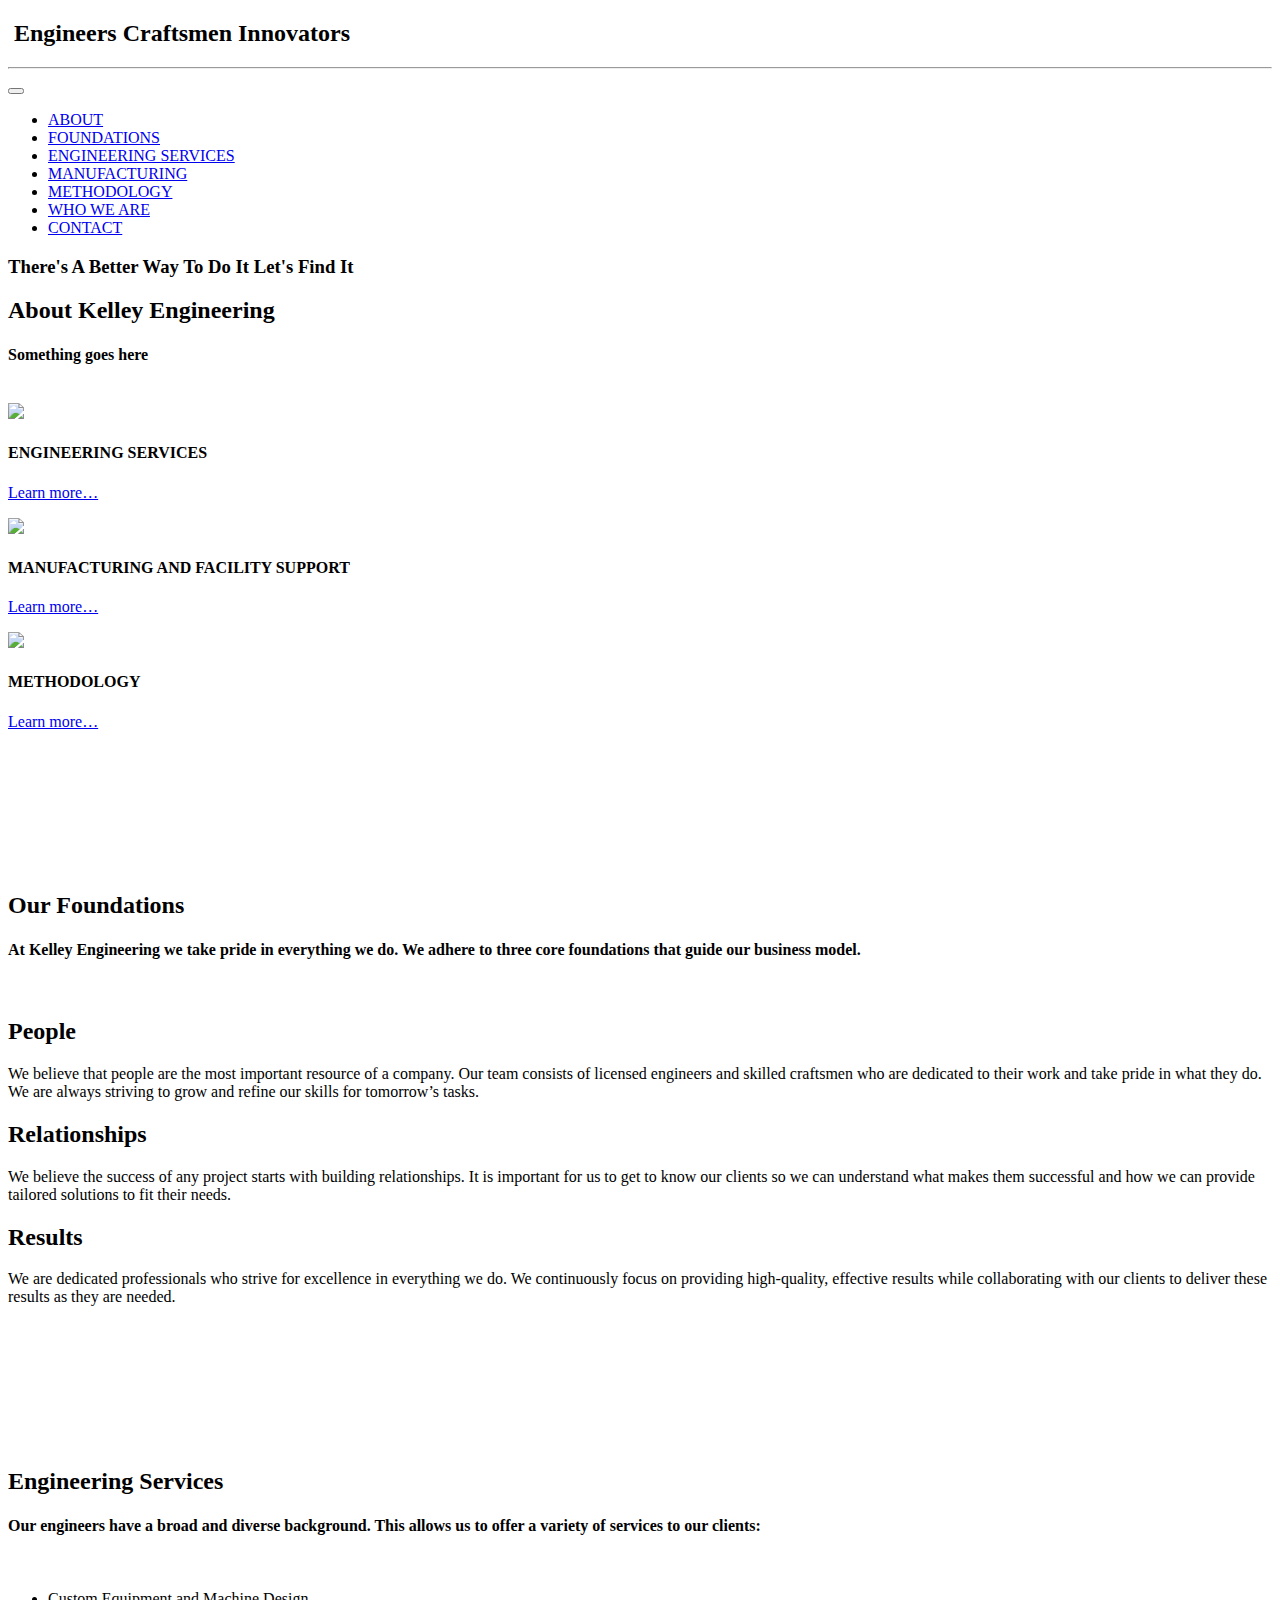
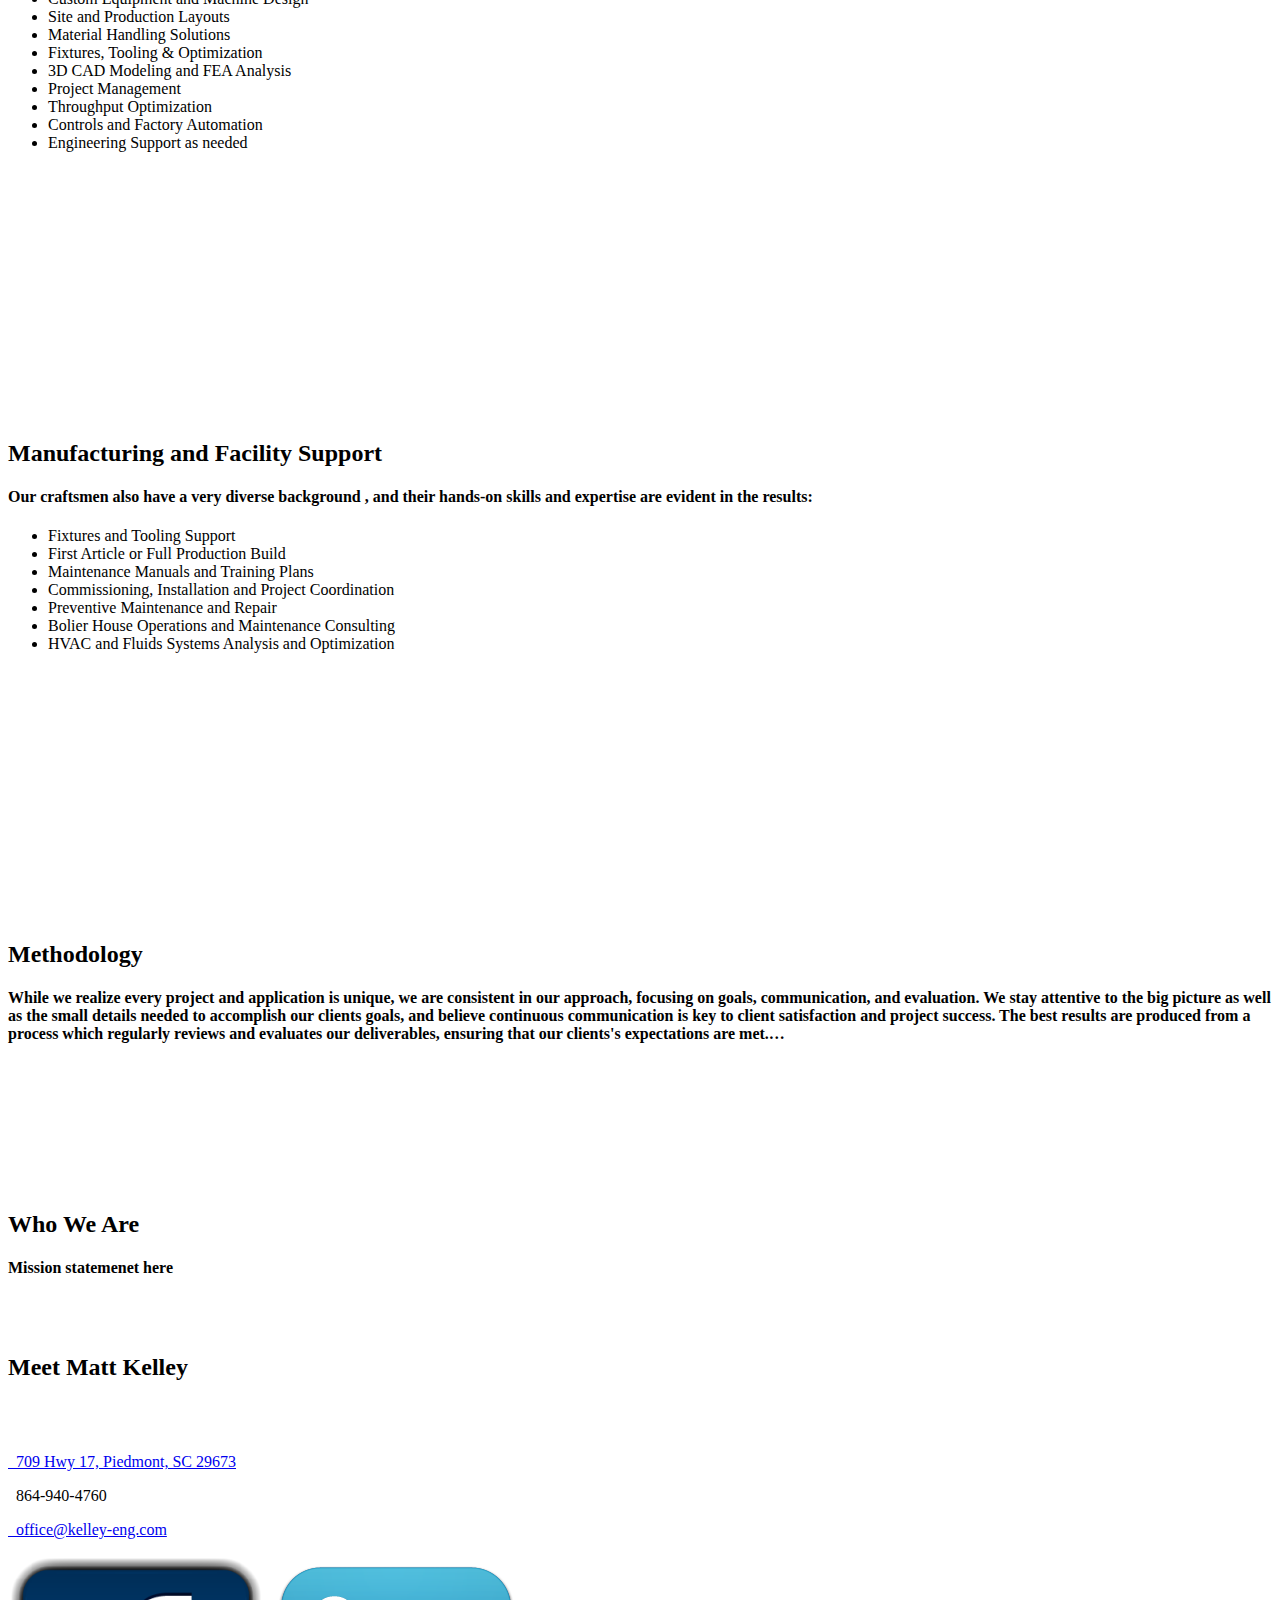
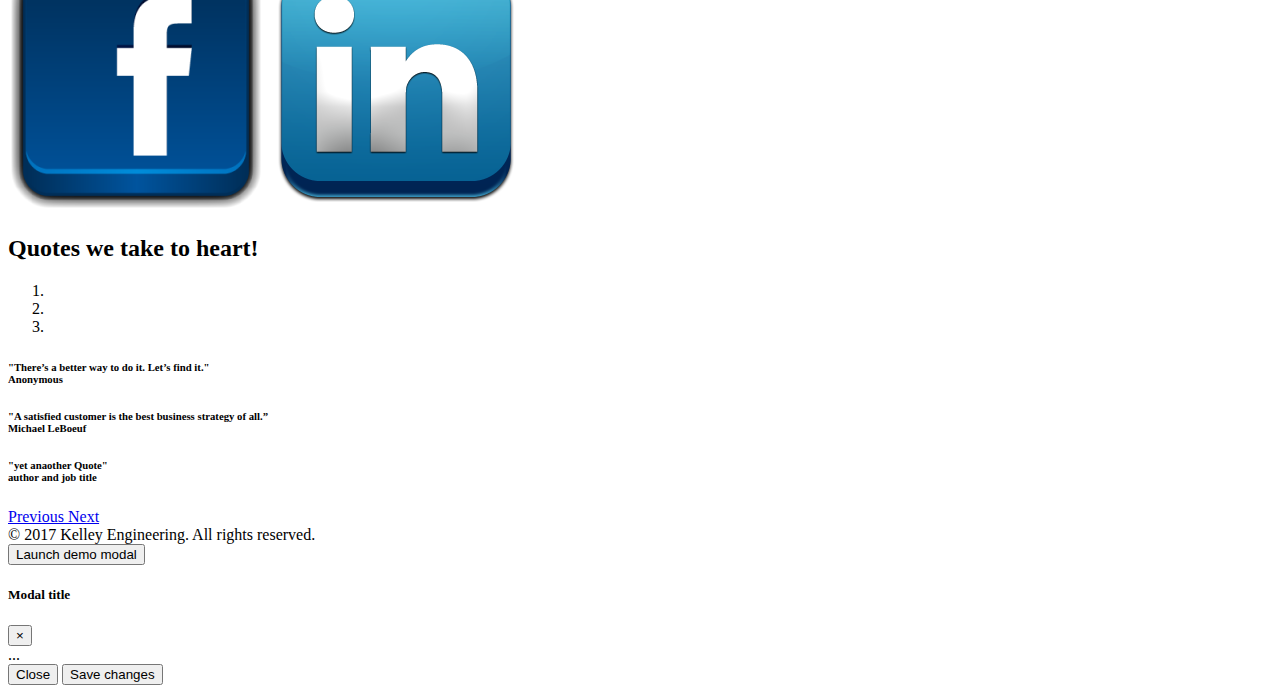
==== app/index.html @ f4e286bb "first commit" ====
<!doctype html>
<html>

<head>
    <meta charset="utf-8">
    <meta name="viewport" content="width=device-width, initial-scale=1, minimal-ui">
    <title>kelly</title>
    <link rel="stylesheet" href="css/app.css">
</head>



<body id="myPage" data-spy="scroll" data-target=".navbar" data-offset="10">
<div class="header5 container">
  <div class="row">
    <div class="col-md-12">
      <nav class="navbar navbar-default navbar-fixed-top">


      <h2 class='text-center'>
            <span><img class="logo10" src="images/logo8.png" alt=""></span>
            <span class="span10 slogan">Engineers</span>
            <span class="bar1"></span>
            <span class="span20 slogan">Craftsmen</span>
            <span class="bar2"></span>
            <span class="span30 slogan">Innovators</span>
          </h2>

    </div>

  </div>
<hr>
</div>
          <div class="container">
            <div class="navbar-header">

                <button type="button" class="navbar-toggle" data-toggle="collapse" data-target="#myNavbar">
                    <span class="icon-bar"></span>
                    <span class="icon-bar"></span>
                    <span class="icon-bar"></span>
                  </button>
             </div>
            <!-- navbar-header -->


            <div class="linkbar collapse navbar-collapse" id="myNavbar">

                <ul class="nav navbar-nav navbar-right">
                    <li><a class="links" href="#about">ABOUT</a></li>
                    <li><a class="links" href="#foundations">FOUNDATIONS</a></li>
                    <li><a class="links" href="#engineering">ENGINEERING SERVICES</a></li>
                    <li><a class="links" href="#manufacturing">MANUFACTURING</a></li>
                    <li><a class="links" href="#methodology">METHODOLOGY</a></li>
                    <li><a class="links" href="#matt">WHO WE ARE</a></li>
                    <li><a class="links" href="#contact">CONTACT</a></li>
                </ul>
            </div>

            <!-- collapse navbar-collapse -->
        </div>
        <!-- container -->
    </nav>

    <div class="jumbotron text-center main-image">
        <div class="container">
            <h3>There's A <span>Better</span> Way To Do It Let's Find It</h3>
        </div>

    </div>
    <!-- jumbotron tex-center -->







    <!-- Container (About Section) -->
    <div id="about" class="first container-fluid">
        <div class="row about-top">

            <div class="col-sm-8 col-centered about-Kelley">
                <h2>About Kelley Engineering</h2>
                <h4>Something goes here</h4><br>
            </div>


            <div class="row slideanim slidespace row-centered smoothScroll">

                <div class="col-sm-3 centered-three ">
                    <img src="#" />

                    <h4>ENGINEERING SERVICES</h4>
                    <p><a href="#engineering">Learn more&#8230;</a></p>
                </div>
                <!-- end col-sm-3 -->

                <div class="col-sm-3 centered-three">
                    <img src="#" />

                    <h4>MANUFACTURING AND FACILITY SUPPORT</h4>
                    <p><a href="#manufacturing">Learn more&#8230;</a></p>
                </div>
                <!-- end col-sm-3 -->

                <div class="col-sm-3 centered-three">
                    <img src="#">

                    <h4>METHODOLOGY</h4>
                    <p><a href="#methodology">Learn more&#8230;</a></p>
                </div>
                <!-- col-sm-3 -->

            </div>
            <!-- row slideanim -->

        </div>
        <!-- end row -->
    </div>
    <!-- end container-fluid -->






    <div class="container-fluid foundations1">
        <!-- <div class="row">
                -->
        <div class="row">

            <div id="foundations" class="col-sm-8 col-centered foundations">
                <br>
                <br>
                <br>
                <br>
                <br>
                <br>
                <br>


                <h2 class="text-center">Our Foundations</h2>
                <h4 class="text-center">At Kelley Engineering we take pride in everything we do.  We adhere to three core foundations that guide our business model.</h4><br>

                <div class="col-md-4">
                <div class="row">


                <div class="foundations2">
                  <h2>People</h2>
                  <p>We believe that people are the most important resource of a company. Our team consists of licensed engineers and skilled craftsmen who are dedicated to their work and take pride in what they do. We are
                    always striving to grow and refine our skills for tomorrow’s tasks.</p>
                </div>
              </div>
            </div>
              <div class="col-md-4">

                <div class="row">


                <div class="foundations2">
                  <h2>Relationships</h2>
                  <p>We believe the success of any project starts with building relationships. It is important for us to get to know our clients so we can understand what makes them successful and how we can provide
                    tailored solutions to fit their needs.</p>
                </div>
              </div>
            </div>
            <div class="col-md-4">
                <div class="row">


                <div class="foundations2">
                     <h2>Results</h2>
                      <p>We are dedicated professionals who strive for excellence in everything we do. We continuously focus on providing high-quality, effective results while collaborating with our clients to deliver these
                    results as they are needed.</p>
                </div>
            </div>
            </div>
        </div>
    </div>
    <!--container-fluid  -->



    <div id="engineering" class="container-fluid engineering">
        <br>
        <br>
        <br>
        <br>
        <br>
        <br>
        <br>

        <div class="col-sm-8 col-centered">
            <div class="who">
                <h2>Engineering Services</h2></div>
            <h4>Our engineers have a broad and diverse background.
                    This allows us to offer a variety of services to our clients:
                    </h4><br>
            <ul>
                <li>Custom Equipment and Machine Design</li>
                <li>Site and Production Layouts</li>
                <li>Material Handling Solutions</li>
                <li>Fixtures, Tooling & Optimization</li>
                <li>3D CAD Modeling and FEA Analysis</li>
                <li>Project Management</li>
                <li>Throughput Optimization</li>
                <li>Controls and Factory Automation</li>
                <li>Engineering Support as needed</li>
            </ul>
            <br>
            <br>
            <br>
            <br>
            <br>
            <br>
            <br>
        </div>
        <!-- col-sm-7 col-centered -->
    </div>
    <!--container-fluid  -->


    <div id="manufacturing" class="container-fluid manufacturing">
        <br>
        <br>
        <br>
        <br>
        <br>
        <br>
        <br>

        <div class="col-sm-8 col-centered">
            <h2><span>Manufacturing and Facility Support</span></h2>
            <h4>Our craftsmen also have a very diverse background , and their hands-on skills and expertise are evident in the results:</h4>
            <ul>
                <li>Fixtures and Tooling Support</li>
                <li>First Article or Full Production Build</li>
                <li>Maintenance Manuals and Training Plans</li>
                <li>Commissioning, Installation and Project Coordination</li>
                <li>Preventive Maintenance and Repair</li>
                <li>Bolier House Operations and Maintenance Consulting</li>
                <li>HVAC and Fluids Systems Analysis and Optimization</li>
            </ul>
            <br>
            <br>
            <br>
            <br>
            <br>
            <br>
            <br>
        </div>





    </div>
    <!--container-fluid  -->


    <div id="methodology" class="container-fluid methodology">
        <br>
        <br>
        <br>
        <br>
        <br>
        <br>
        <br>

        <div class="col-sm-12 col-centered">
            <h2><span>Methodology</span></h2>



            <div class="col-sm-5 know-para">
                <h4><p>While we realize every project and application is unique, we are consistent in our approach, focusing on goals, communication, and evaluation.
                        We stay attentive to the big picture as well as the small details needed to accomplish our clients goals, and believe continuous communication is key to client satisfaction and project success.
                        The best results are produced from a process which regularly reviews and evaluates our deliverables, ensuring that our clients's expectations are met.&#8230;<br></p>
            			</h4></div>





        </div>
        <!-- end -->

    </div>
    <!-- container-fluid -->



    <div class="clearfix visible-xs-block"></div>

    <div id="matt" class="container-fluid meet">
        <br>
        <br>
        <br>
        <br>
        <br>
        <br>
        <br>

        <div class="col-sm-8 col-centered">
            <h2><span>Who We Are</span></h2>
            <h4>Mission statemenet here</h4><br><br>

            <h2>Meet Matt Kelley</h2><br>
        </div>
        <!-- end -->
    </div>
    <!-- container-fluid -->



    <!-- end container people -->









    <!-- contact us -->


    <div id="contact" class="container">

        <div class="col-sm-8 contact-centered bg-grey">

            <div class="row center-block">





            </div>

        </div>
    </div>


    <div class="jumbotron footerContainer">
        <div class="container">
            <div class="row">

                <div class="col-sm-2 logo"><img class="logo10" src="images/logo8.png" alt="">

                </div>

                <div class="address-info col-sm-4">

                    <p><a href="https://www.google.com/maps/place/709+Hwy+17,+Piedmont,+SC+29673/@34.7072311,-82.4993344,13.77z/data=!4m5!3m4!1s0x88583f1404da75f7:0xfafcbcfddeee634f!8m2!3d34.6951964!4d-82.5353237" target="_blank"><span class="glyphicon glyphicon-map-marker"></span>&nbsp;&nbsp;709 Hwy 17, Piedmont, SC 29673</a></p>



                    <p><span class="glyphicon glyphicon-phone"></span>&nbsp;&nbsp;864-940-4760</p>
                    <p><a href="mailto:MattK@Kelley-Eng.com"><span class="glyphicon glyphicon-envelope"></span>&nbsp;&nbsp;office@kelley-eng.com</a></p>

                    <div class="address-social">
                        <a href="https://www.facebook.com//" target="_blank"><img class="linked" src="images/Facebook-icon.png" alt=""></a>
                        <a href="https://www.linkedin.com/in/matt-kelley-pe-44632618/" target="_blank"><img class="linked" src="images/linkedin-icon.png" alt=""></a>
                    </div>
                    <!-- end address-social -->

                </div>
                <!-- col-sm-4 address-info -->
                <div class="col-sm-6 client-feedback">

                    <h2>Quotes we take to heart!</h2>
                    <div id="myCarousel" class="carousel slide text-center" data-ride="carousel">
                        <!-- Indicators -->
                        <ol class="carousel-indicators">
                            <li data-target="#myCarousel" data-slide-to="0" class="active"></li>
                            <li data-target="#myCarousel" data-slide-to="1"></li>
                            <li data-target="#myCarousel" data-slide-to="2"></li>
                        </ol>

                        <!-- Wrapper for slides -->
                        <div class="carousel-inner" role="listbox">
                            <div class="item active">
                                <h6>"There’s a better way to do it.  Let’s find it."<br><span style="font-style:normal;">Anonymous</span></h6>
                            </div>
                            <div class="item">
                                <h6>"A satisfied customer is the best business strategy of all.” <br><span style="font-style:normal;">Michael LeBoeuf</span></h6>
                            </div>
                            <div class="item">


                                <h6>"yet anaother Quote"<br><span style="font-style:normal;">author and job title</span></h6>
                            </div>
                        </div>

                        <!-- Left and right controls -->
                        <a class="left carousel-control" href="#myCarousel" role="button" data-slide="prev">
                            <span class="glyphicon glyphicon-chevron-left" aria-hidden="true"></span>
                            <span class="sr-only">Previous</span>
                        </a>
                        <a class="right carousel-control" href="#myCarousel" role="button" data-slide="next">
                            <span class="glyphicon glyphicon-chevron-right" aria-hidden="true"></span>
                            <span class="sr-only">Next</span>
                        </a>
                    </div>
                </div>






            </div>
            <!-- end col-sm-8 address-info -->
        </div>
        <!-- end container -->
    </div>
    <!-- end jumbotron -->




    <div class="footerCopyright">
        <div class="container footerCopyright">

            &copy; 2017 Kelley Engineering. All rights reserved.

        </div>
        <!-- copyright -->

    </div>
    <!-- end jumbotron -->
    <!-- Button trigger modal -->
    <button type="button" class="btn btn-primary" data-toggle="modal" data-target="#exampleModalLong">
  Launch demo modal
</button>

    <!-- Modal -->
    <div class="modal fade" id="exampleModalLong" tabindex="-1" role="dialog" aria-labelledby="exampleModalLongTitle" aria-hidden="true">
        <div class="modal-dialog" role="document">
            <div class="modal-content">
                <div class="modal-header">
                    <h5 class="modal-title" id="exampleModalLongTitle">Modal title</h5>
                    <button type="button" class="close" data-dismiss="modal" aria-label="Close">
          <span aria-hidden="true">&times;</span>
        </button>
                </div>
                <div class="modal-body">
                    ...
                </div>
                <div class="modal-footer">
                    <button type="button" class="btn btn-secondary" data-dismiss="modal">Close</button>
                    <button type="button" class="btn btn-primary">Save changes</button>
                </div>
            </div>
        </div>
    </div>


    <script src="js/bundle.js"></script>
    <script src="https://ajax.googleapis.com/ajax/libs/jquery/1.11.1/jquery.min.js"></script>
    <script src="http://maxcdn.bootstrapcdn.com/bootstrap/3.3.5/js/bootstrap.min.js"></script>
    <script src="/Scripts/jquery.unobtrusive-ajax.min.js"></script>



    <script>
        function commentComplete(data) {

            $("#CommentAlert").html(data.responseText);
            $("#CommentAlert").show();
            setTimeout(function() {
                $("#CommentAlert").fadeOut(2000);

            }, 4000);
        }

        $(document).ready(function() {

            // Add smooth scrolling to all links in navbar + footer link
            //+ about section
            $(".navbar a, .smoothScroll a,footer a[href='#myPage']").on('click', function(event) {

                // Prevent default anchor click behavior
                event.preventDefault();

                // Store hash
                var hash = this.hash;

                // Using jQuery's animate() method to add smooth page scroll
                // The optional number (900) specifies the number of milliseconds it takes to scroll to the specified area
                $('html, body').animate({
                    scrollTop: $(hash).offset().top
                }, 900, function() {

                    // Add hash (#) to URL when done scrolling (default click behavior)
                    window.location.hash = hash;
                });
            });

            // Slide in elements on scroll
            $(window).scroll(function() {
                $(".slideanim").each(function() {
                    var pos = $(this).offset().top;

                    var winTop = $(window).scrollTop();
                    if (pos < winTop + 600) {
                        $(this).addClass("slide");
                    }
                });
            });
        });
    </script>





    <script type="text/javascript">
        // create the back to top button
        $('body').prepend('<a href="#" class="back-to-top"></a>');

        var amountScrolled = 300;

        $(window).scroll(function() {
            if ($(window).scrollTop() > amountScrolled) {
                $('a.back-to-top').fadeIn('slow');
            } else {
                $('a.back-to-top').fadeOut('slow');
            }
        });

        $('a.back-to-top, a.simple-back-to-top').click(function() {
            $('html, body').animate({
                scrollTop: 0
            }, 700);
            return false;
        });
    </script>

</body>

</html>
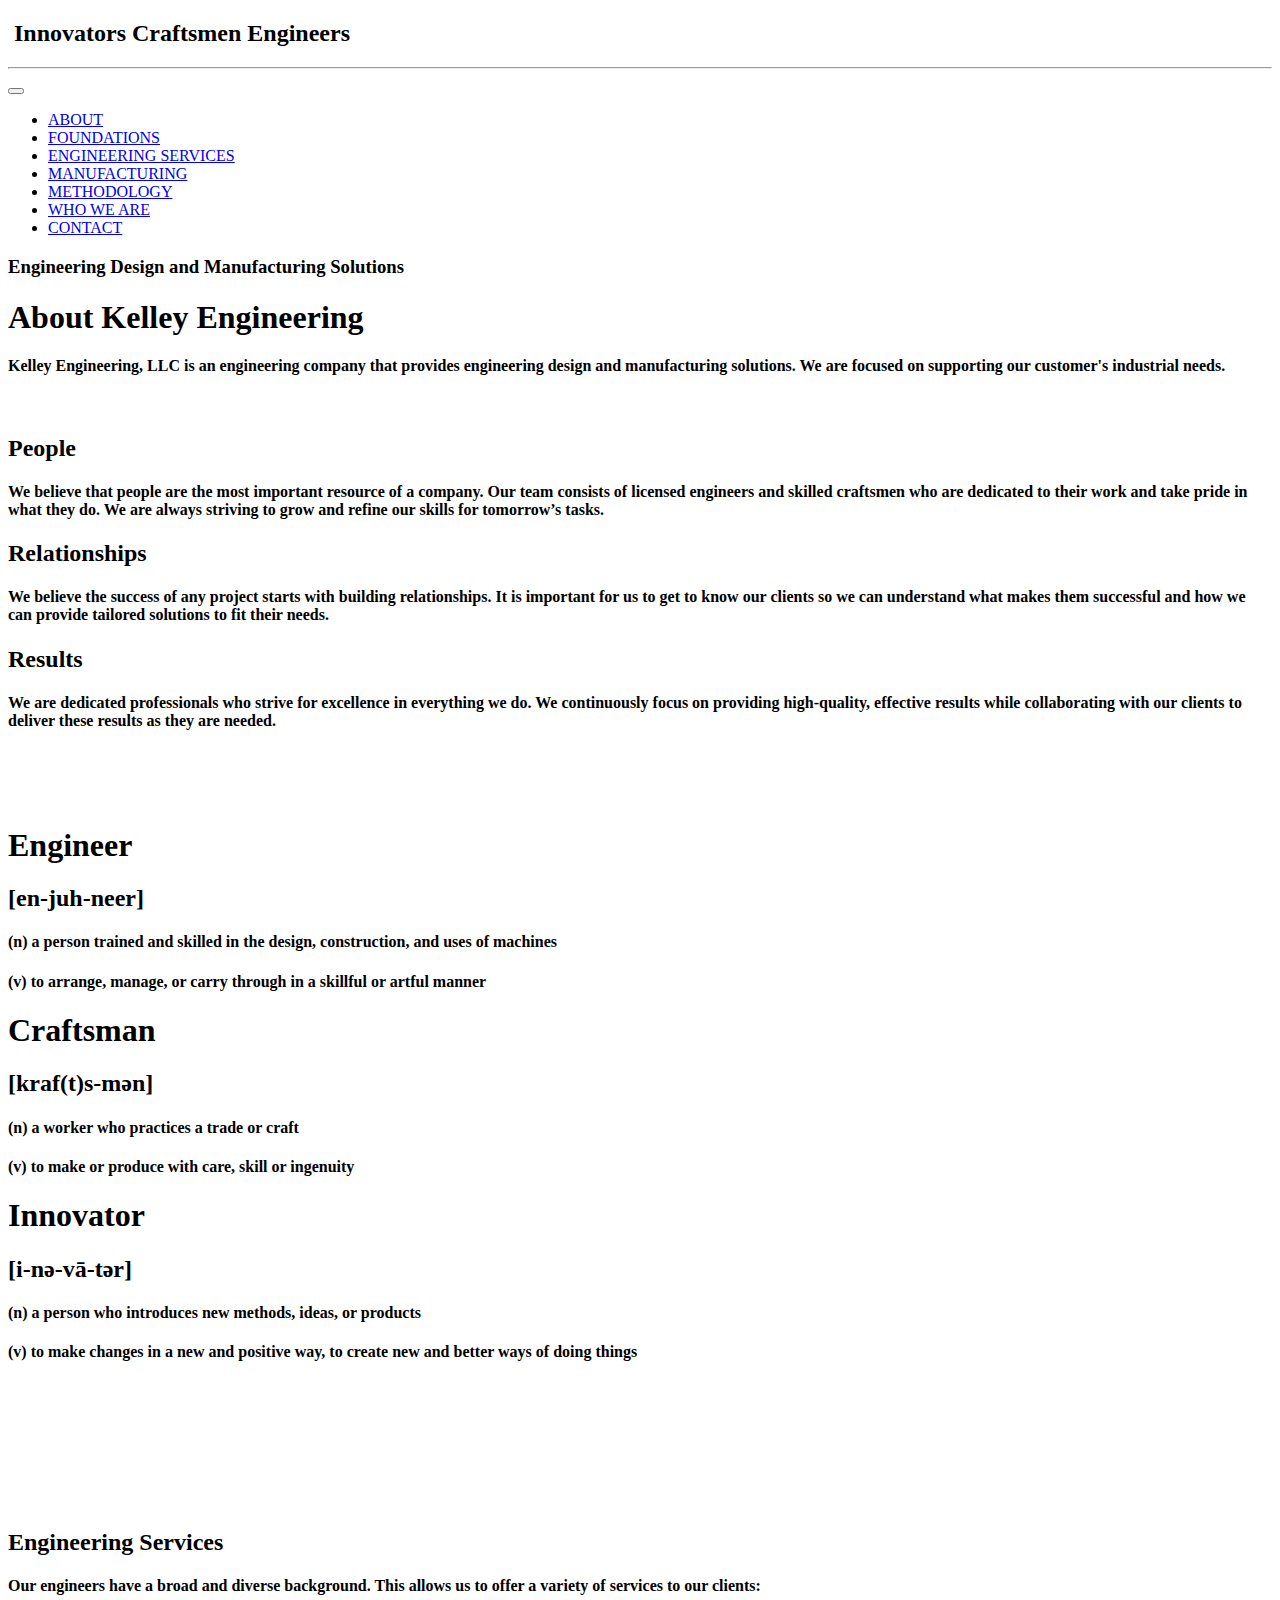
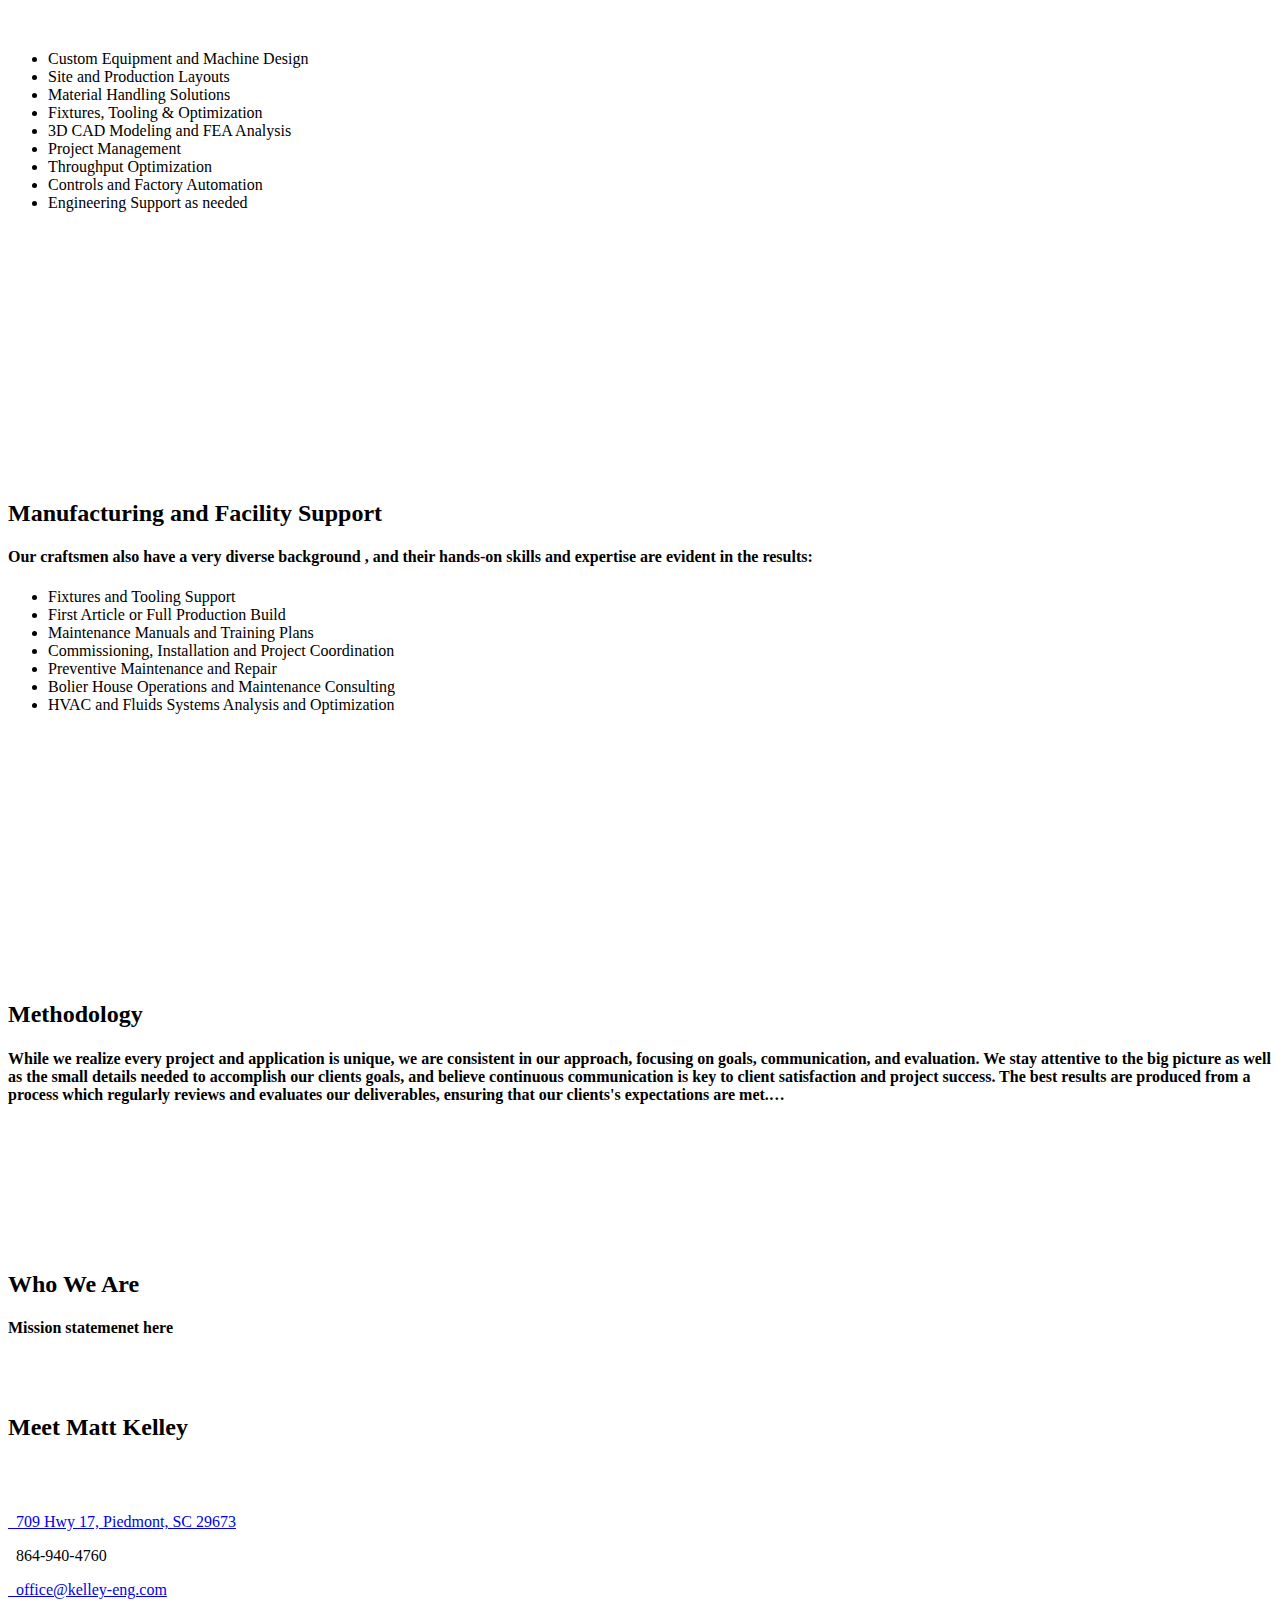
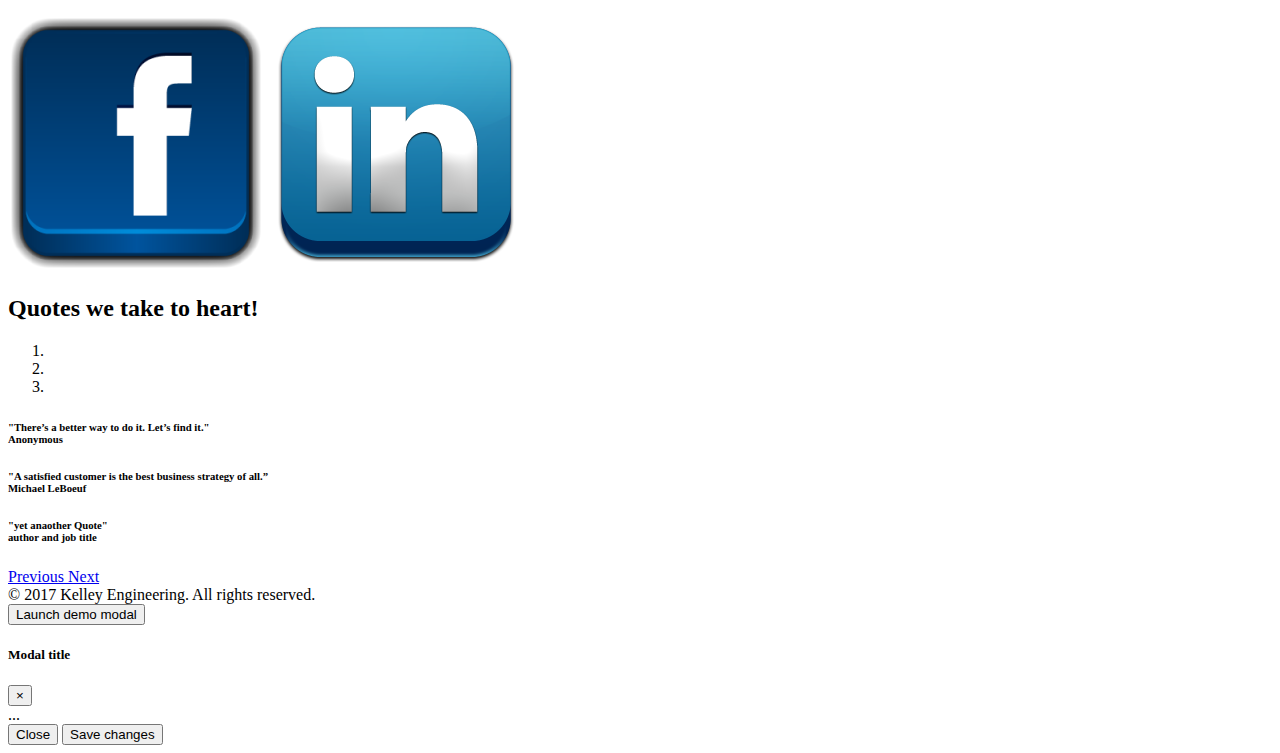
==== commit cbbf77e5: "making changes" ====
--- a/app/index.html
+++ b/app/index.html
@@ -17,13 +17,11 @@
       <nav class="navbar navbar-default navbar-fixed-top">
 
 
-      <h2 class='text-center'>
+      <h2 class='text'>
             <span><img class="logo10" src="images/logo8.png" alt=""></span>
-            <span class="span10 slogan">Engineers</span>
-            <span class="bar1"></span>
-            <span class="span20 slogan">Craftsmen</span>
-            <span class="bar2"></span>
-            <span class="span30 slogan">Innovators</span>
+            <span class="span10 slogan">Innovators</span>
+            <span class="span20 slogan">Craftsmen<span class="bar2"></span></span>
+            <span class="span30 slogan">Engineers<span class="bar1"></span></span>
           </h2>
 
     </div>
@@ -63,7 +61,7 @@
 
     <div class="jumbotron text-center main-image">
         <div class="container">
-            <h3>There's A <span>Better</span> Way To Do It Let's Find It</h3>
+            <h3>Engineering Design and <span>Manufacturing </span> Solutions</h3>
         </div>
 
     </div>
@@ -79,36 +77,59 @@
     <div id="about" class="first container-fluid">
         <div class="row about-top">
 
-            <div class="col-sm-8 col-centered about-Kelley">
-                <h2>About Kelley Engineering</h2>
-                <h4>Something goes here</h4><br>
-            </div>
-
-
-            <div class="row slideanim slidespace row-centered smoothScroll">
-
-                <div class="col-sm-3 centered-three ">
-                    <img src="#" />
-
-                    <h4>ENGINEERING SERVICES</h4>
-                    <p><a href="#engineering">Learn more&#8230;</a></p>
-                </div>
+            <div class="col-md-12 about-Kelley">
+                <h1 class="about">About Kelley Engineering</h1>
+                <h4>Kelley Engineering, LLC is an engineering company that provides engineering design and manufacturing solutions.
+                We are focused on supporting our customer's industrial needs.</h4><br>
+            </div>
+        </div>
+
+            <div class="row">
+
+              <div class="col-md-4">
+              <div class="row">
+
+
+              <div class="foundations2">
+                <h2>People</h2>
+                <h4>We believe that people are the most important resource of a company. Our team consists of licensed engineers and skilled craftsmen who are dedicated to their work and take pride in what they do. We are
+                  always striving to grow and refine our skills for tomorrow’s tasks.</h4>
+              </div>
+            </div>
+          </div>
+            <div class="col-md-4">
+
+              <div class="row">
+
+
+              <div class="foundations2">
+                <h2>Relationships</h2>
+                <h4>We believe the success of any project starts with building relationships. It is important for us to get to know our clients so we can understand what makes them successful and how we can provide
+                  tailored solutions to fit their needs.</h4>
+              </div>
+            </div>
+          </div>
+          <div class="col-md-4">
+              <div class="row">
+
+
+              <div class="foundations2">
+                   <h2>Results</h2>
+                    <h4>We are dedicated professionals who strive for excellence in everything we do. We continuously focus on providing high-quality, effective results while collaborating with our clients to deliver these
+                  results as they are needed.</h4>
+              </div>
+          </div>
+          </div>
+      </div>
+
+
+
                 <!-- end col-sm-3 -->
 
-                <div class="col-sm-3 centered-three">
-                    <img src="#" />
-
-                    <h4>MANUFACTURING AND FACILITY SUPPORT</h4>
-                    <p><a href="#manufacturing">Learn more&#8230;</a></p>
-                </div>
+
                 <!-- end col-sm-3 -->
 
-                <div class="col-sm-3 centered-three">
-                    <img src="#">
-
-                    <h4>METHODOLOGY</h4>
-                    <p><a href="#methodology">Learn more&#8230;</a></p>
-                </div>
+
                 <!-- col-sm-3 -->
 
             </div>
@@ -133,24 +154,20 @@
                 <br>
                 <br>
                 <br>
-                <br>
-                <br>
-                <br>
-                <br>
-
-
-                <h2 class="text-center">Our Foundations</h2>
-                <h4 class="text-center">At Kelley Engineering we take pride in everything we do.  We adhere to three core foundations that guide our business model.</h4><br>
+
+
+
 
                 <div class="col-md-4">
                 <div class="row">
 
 
                 <div class="foundations2">
-                  <h2>People</h2>
-                  <p>We believe that people are the most important resource of a company. Our team consists of licensed engineers and skilled craftsmen who are dedicated to their work and take pride in what they do. We are
-                    always striving to grow and refine our skills for tomorrow’s tasks.</p>
-                </div>
+                  <h1>Engineer</h1>
+                    <h2>[en-juh-neer]</h2>
+                    <h4>(n) a person trained and skilled in the design, construction, and uses of machines</h4>
+                    <h4>(v) to arrange, manage, or carry through in a skillful or artful manner</h4>
+                  </div>
               </div>
             </div>
               <div class="col-md-4">
@@ -159,9 +176,10 @@
 
 
                 <div class="foundations2">
-                  <h2>Relationships</h2>
-                  <p>We believe the success of any project starts with building relationships. It is important for us to get to know our clients so we can understand what makes them successful and how we can provide
-                    tailored solutions to fit their needs.</p>
+                  <h1>Craftsman</h1>
+                  <h2>[kraf(t)s-mən]</h2>
+                  <h4>(n) a worker who practices a trade or craft</h4>
+                  <h4>(v) to make or produce with care, skill or ingenuity</h4>
                 </div>
               </div>
             </div>
@@ -170,9 +188,10 @@
 
 
                 <div class="foundations2">
-                     <h2>Results</h2>
-                      <p>We are dedicated professionals who strive for excellence in everything we do. We continuously focus on providing high-quality, effective results while collaborating with our clients to deliver these
-                    results as they are needed.</p>
+                     <h1>Innovator</h1>
+                     <h2>[i-nə-vā-tər]</h2>
+                      <h4>(n) a person who introduces new methods, ideas, or products</h4>
+                      <h4>(v) to make changes in a new and positive way, to create new and better ways of doing things</h4>
                 </div>
             </div>
             </div>
@@ -353,12 +372,12 @@
 
                 <div class="address-info col-sm-4">
 
-                    <p><a href="https://www.google.com/maps/place/709+Hwy+17,+Piedmont,+SC+29673/@34.7072311,-82.4993344,13.77z/data=!4m5!3m4!1s0x88583f1404da75f7:0xfafcbcfddeee634f!8m2!3d34.6951964!4d-82.5353237" target="_blank"><span class="glyphicon glyphicon-map-marker"></span>&nbsp;&nbsp;709 Hwy 17, Piedmont, SC 29673</a></p>
+                    <a href="https://www.google.com/maps/place/709+Hwy+17,+Piedmont,+SC+29673/@34.7072311,-82.4993344,13.77z/data=!4m5!3m4!1s0x88583f1404da75f7:0xfafcbcfddeee634f!8m2!3d34.6951964!4d-82.5353237" target="_blank"><p class="map"><span class="glyphicon glyphicon-map-marker"></span>&nbsp;&nbsp;709 Hwy 17, Piedmont, SC 29673</p></a>
 
 
 
                     <p><span class="glyphicon glyphicon-phone"></span>&nbsp;&nbsp;864-940-4760</p>
-                    <p><a href="mailto:MattK@Kelley-Eng.com"><span class="glyphicon glyphicon-envelope"></span>&nbsp;&nbsp;office@kelley-eng.com</a></p>
+                    <a href="mailto:office@kelley-eng.com"><p class="map"><span class="glyphicon glyphicon-envelope"></span>&nbsp;&nbsp;office@kelley-eng.com</p></a>
 
                     <div class="address-social">
                         <a href="https://www.facebook.com//" target="_blank"><img class="linked" src="images/Facebook-icon.png" alt=""></a>
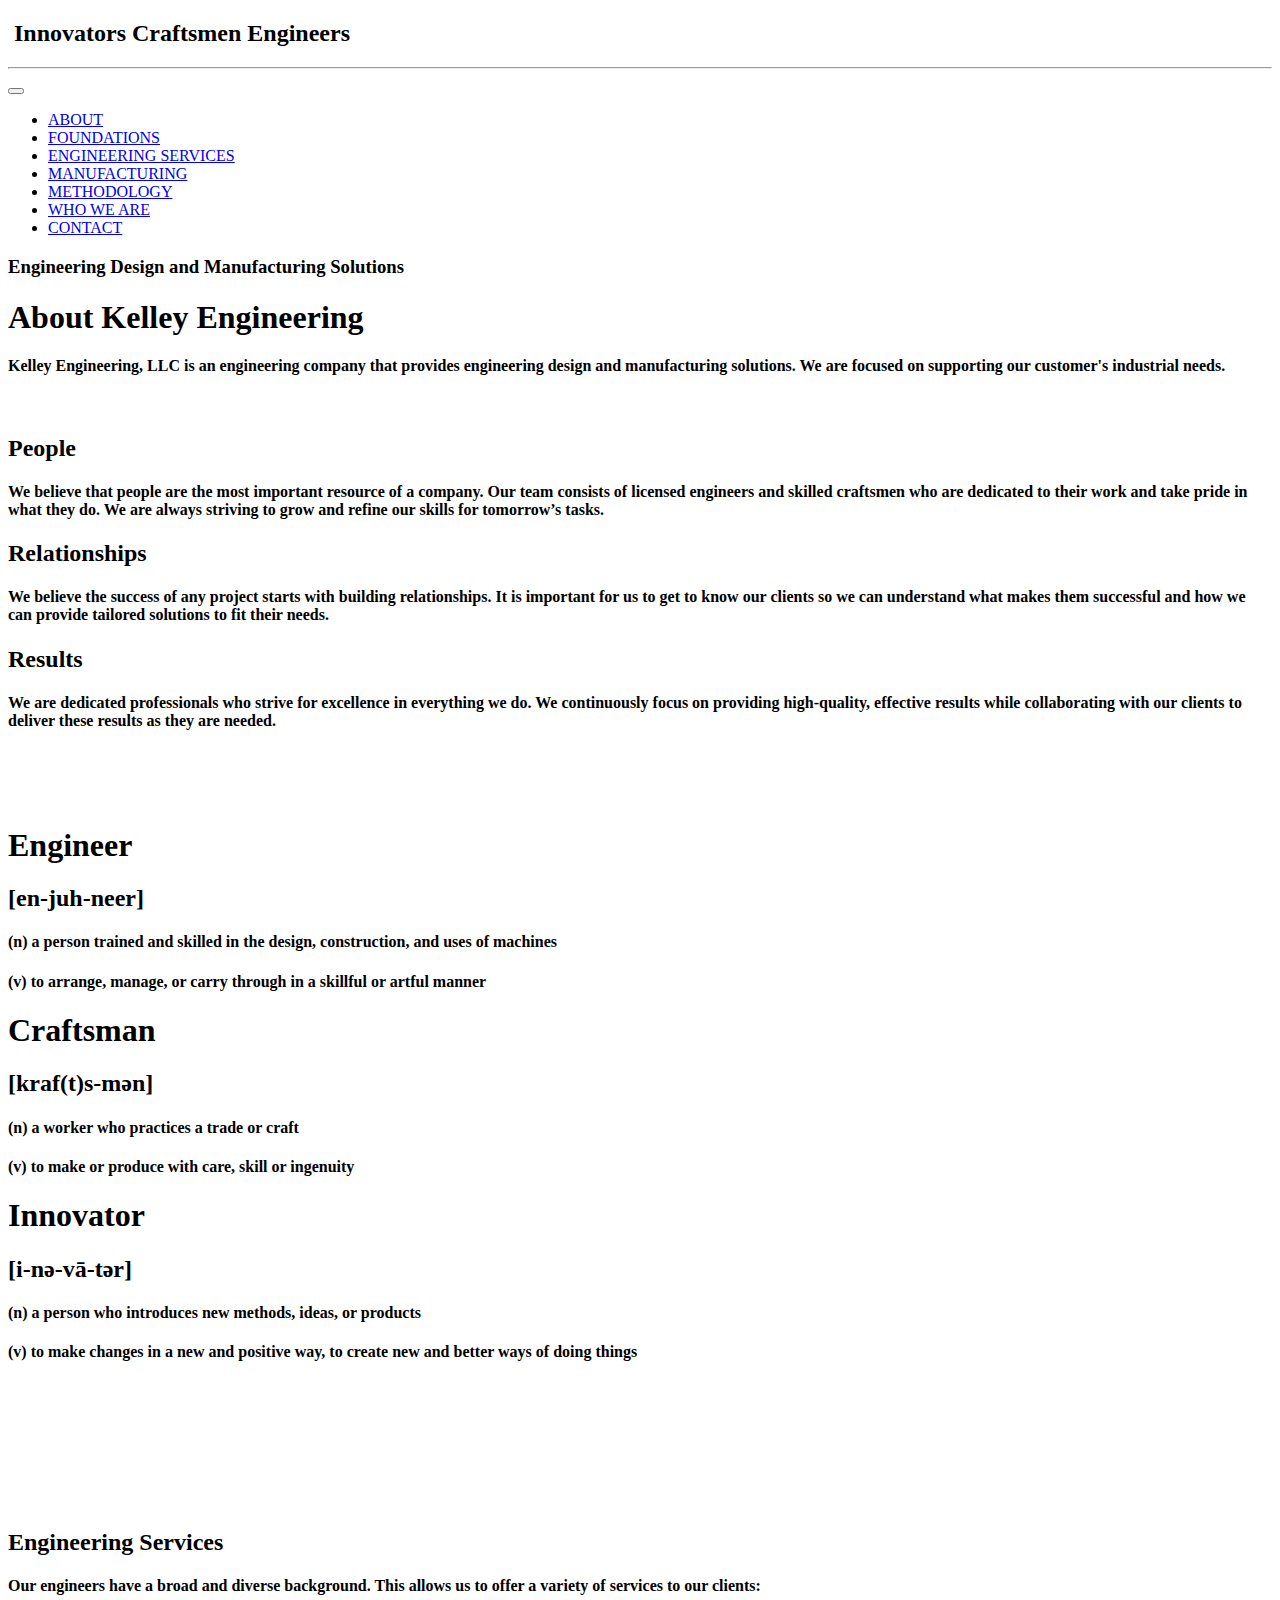
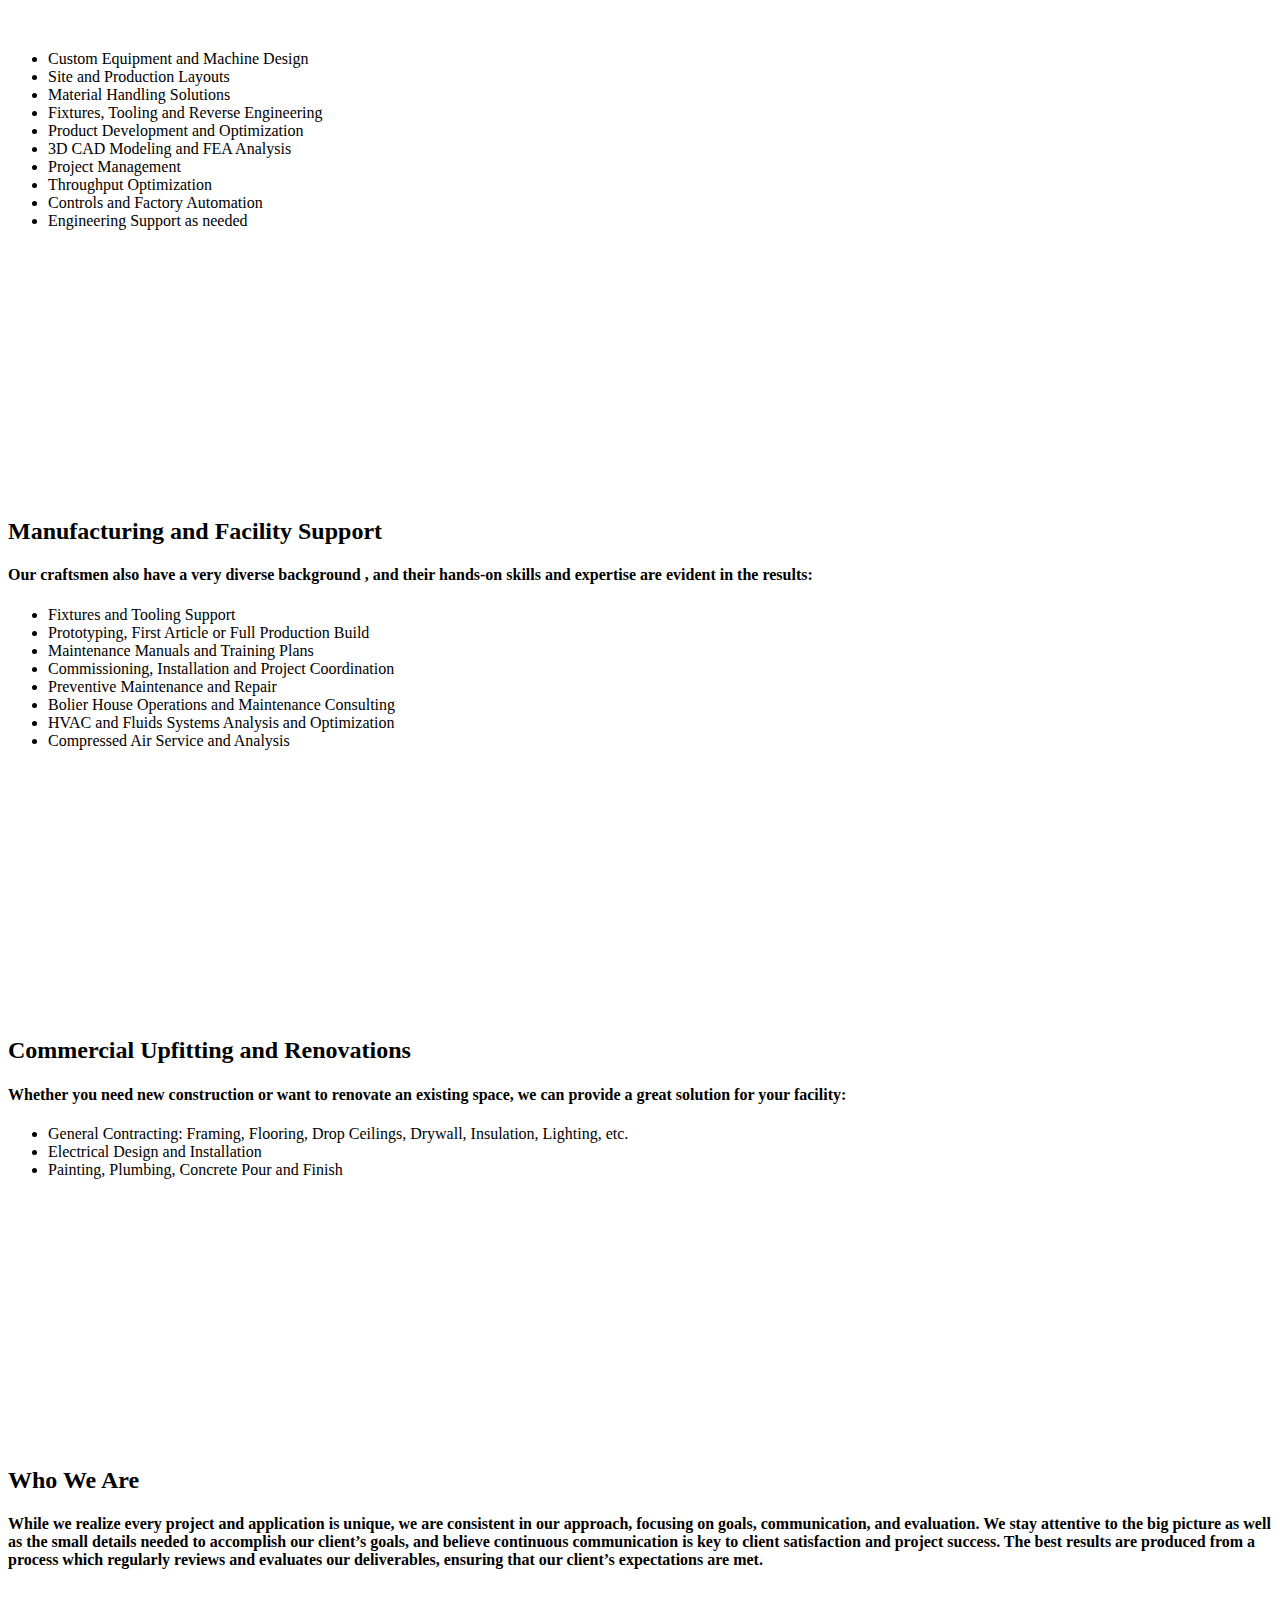
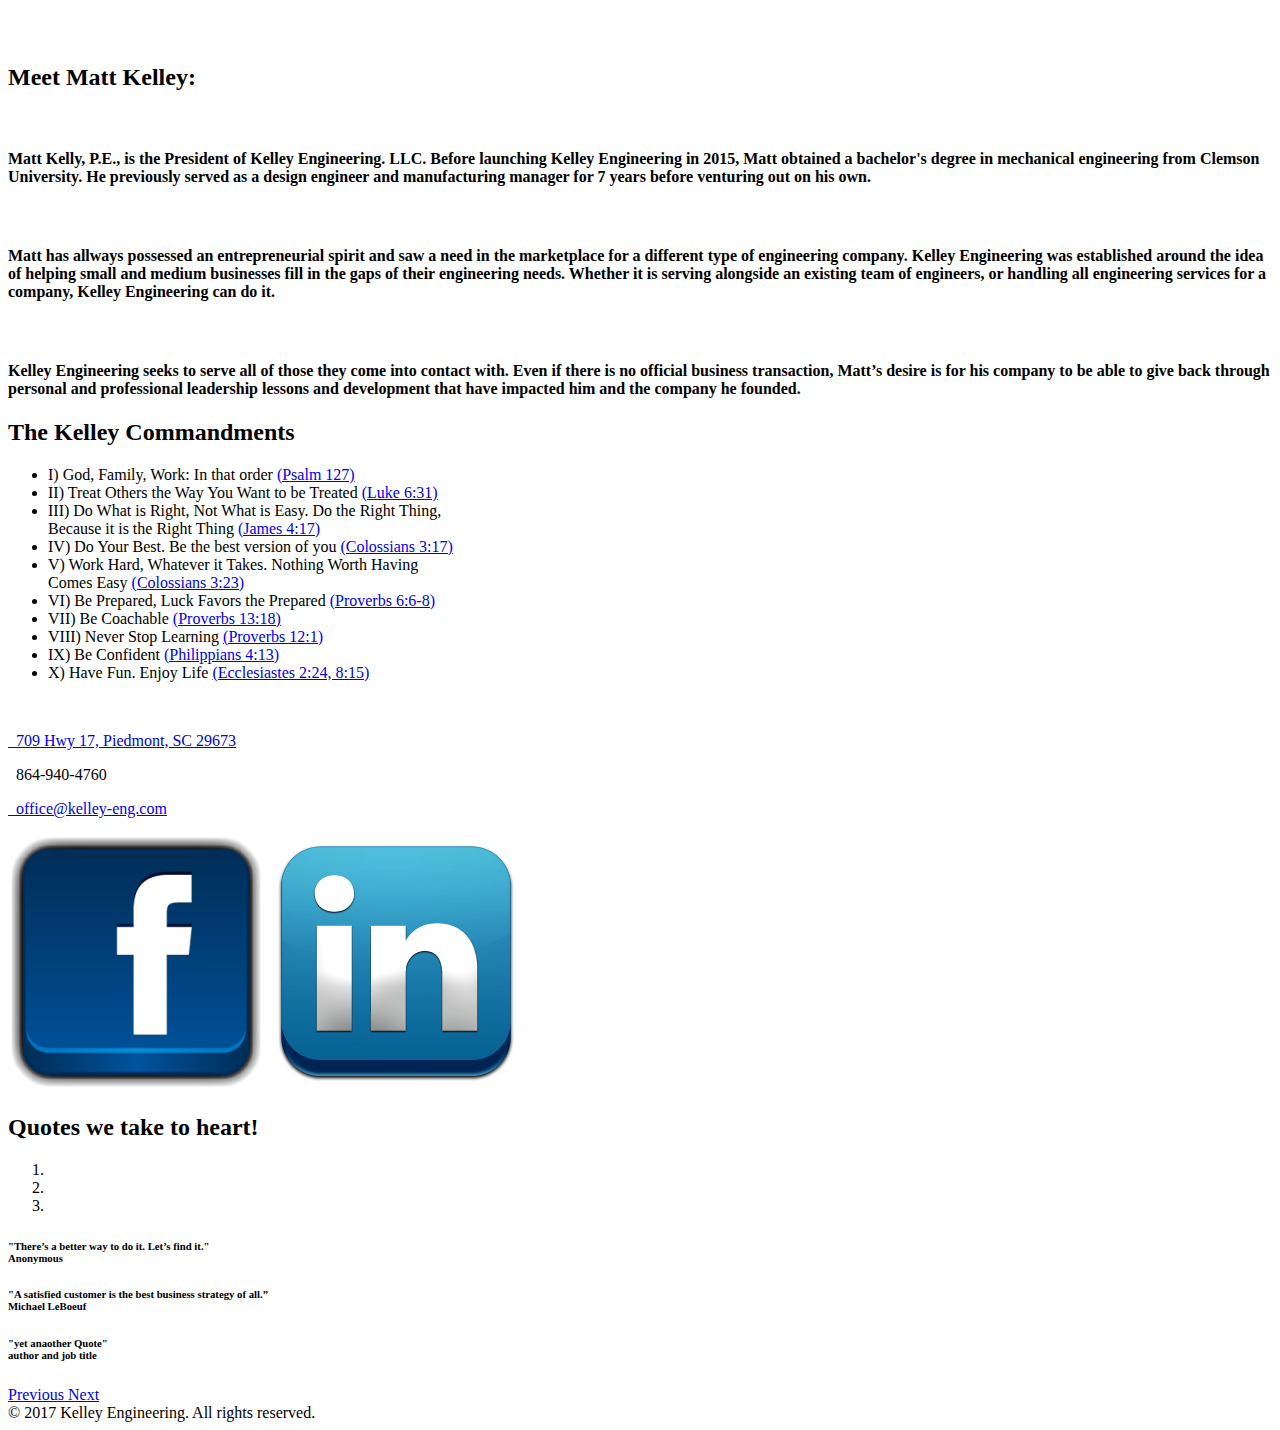
==== commit 9a879c44: "added content" ====
--- a/app/index.html
+++ b/app/index.html
@@ -6,6 +6,7 @@
     <meta name="viewport" content="width=device-width, initial-scale=1, minimal-ui">
     <title>kelly</title>
     <link rel="stylesheet" href="css/app.css">
+    <link href="https://fonts.googleapis.com/css?family=Cinzel" rel="stylesheet">
 </head>
 
 
@@ -220,7 +221,8 @@
                 <li>Custom Equipment and Machine Design</li>
                 <li>Site and Production Layouts</li>
                 <li>Material Handling Solutions</li>
-                <li>Fixtures, Tooling & Optimization</li>
+                <li>Fixtures, Tooling and Reverse Engineering</li>
+                <li>Product Development and Optimization</li>
                 <li>3D CAD Modeling and FEA Analysis</li>
                 <li>Project Management</li>
                 <li>Throughput Optimization</li>
@@ -254,12 +256,13 @@
             <h4>Our craftsmen also have a very diverse background , and their hands-on skills and expertise are evident in the results:</h4>
             <ul>
                 <li>Fixtures and Tooling Support</li>
-                <li>First Article or Full Production Build</li>
+                <li>Prototyping, First Article or Full Production Build</li>
                 <li>Maintenance Manuals and Training Plans</li>
                 <li>Commissioning, Installation and Project Coordination</li>
                 <li>Preventive Maintenance and Repair</li>
                 <li>Bolier House Operations and Maintenance Consulting</li>
                 <li>HVAC and Fluids Systems Analysis and Optimization</li>
+                <li>Compressed Air Service and Analysis</li>
             </ul>
             <br>
             <br>
@@ -287,47 +290,112 @@
         <br>
         <br>
 
+        <div class="col-sm-8 col-centered">
+          <div class="col-sm-8 col-centered">
+              <h2><span>Commercial Upfitting and Renovations</span></h2>
+              <h4>Whether you need new construction or want to renovate an existing space,
+                 we can provide a great solution for your facility:</h4>
+              <ul>
+                  <li>General Contracting: Framing, Flooring, Drop Ceilings, Drywall, Insulation, Lighting, etc.</li>
+                  <li>Electrical Design and Installation</li>
+                  <li>Painting, Plumbing, Concrete Pour and Finish</li>
+              </ul>
+              <br>
+              <br>
+              <br>
+              <br>
+              <br>
+              <br>
+              <br>
+          </div>
+
+
+
+
+
+
+
+
+
+
+        </div>
+        <!-- end -->
+
+    </div>
+    <!-- container-fluid -->
+
+
+
+    <div class="clearfix visible-xs-block"></div>
+
+    <div id="matt" class="container-fluid meet">
+        <br>
+        <br>
+        <br>
+        <br>
+        <br>
+        <br>
+        <br>
+
         <div class="col-sm-12 col-centered">
-            <h2><span>Methodology</span></h2>
-
-
-
-            <div class="col-sm-5 know-para">
-                <h4><p>While we realize every project and application is unique, we are consistent in our approach, focusing on goals, communication, and evaluation.
-                        We stay attentive to the big picture as well as the small details needed to accomplish our clients goals, and believe continuous communication is key to client satisfaction and project success.
-                        The best results are produced from a process which regularly reviews and evaluates our deliverables, ensuring that our clients's expectations are met.&#8230;<br></p>
-            			</h4></div>
-
-
-
-
+
+            <h2><span>Who We Are</span></h2>
+            <h4>While we realize every project and
+              application is unique, we are consistent
+              in our approach, focusing on goals,
+              communication, and evaluation. We
+              stay attentive to the big picture as well
+              as the small details needed to
+              accomplish our client’s goals, and
+              believe continuous communication is
+              key to client satisfaction and project
+              success. The best results are produced
+              from a process which regularly reviews
+              and evaluates our deliverables, ensuring
+              that our client’s expectations are met.</h4><br><br>
+            <img class="matt-pic" src="images/matt2.jpg" alt="">
+            <h2>Meet Matt Kelley:</h2><br>
+            <h4>Matt Kelly, P.E., is the President of Kelley Engineering. LLC. Before launching
+            Kelley Engineering in 2015, Matt obtained a bachelor's degree in mechanical engineering
+            from Clemson University. He previously served as a design engineer and manufacturing
+            manager for 7 years before venturing out on his own.</h4><br>
+            <h4>Matt has allways possessed an entrepreneurial spirit and saw a need in the marketplace
+            for a different type of engineering company. Kelley Engineering was established around the idea
+            of helping small and medium businesses fill in the gaps of their engineering needs. Whether it is
+            serving alongside an existing team of engineers, or handling all engineering services for a company,
+            Kelley Engineering can do it.</h4><br>
+            <h4>Kelley Engineering seeks to serve all of those they come into contact with. Even if there is no
+            official business transaction, Matt’s desire is for his company to be able to give back through personal and
+            professional leadership lessons and development that have impacted him and the company he founded.</h4>
 
         </div>
         <!-- end -->
-
-    </div>
-    <!-- container-fluid -->
-
-
-
-    <div class="clearfix visible-xs-block"></div>
-
-    <div id="matt" class="container-fluid meet">
-        <br>
-        <br>
-        <br>
-        <br>
-        <br>
-        <br>
-        <br>
-
-        <div class="col-sm-8 col-centered">
-            <h2><span>Who We Are</span></h2>
-            <h4>Mission statemenet here</h4><br><br>
-
-            <h2>Meet Matt Kelley</h2><br>
-        </div>
-        <!-- end -->
+    </div>
+
+    <div class="jumbotron container stone">
+      <div class="row">
+        <div class="col-md-12">
+          <h2 class="kelley-commandments">The Kelley Commandments</h2>
+          <ul class="kelley-commandments2">
+            <li>I) God, Family, Work: In that order <a class"bible" href="https://www.biblegateway.com/passage/?search=Psalm+127&version=KJV" target="_blank">(Psalm 127)</a></li>
+            <li>II) Treat Others the Way You Want to be Treated <a href="https://www.biblegateway.com/passage/?search=luke+6%3A31&version=KJV" target="_blank">(Luke 6:31)</a></li>
+            <li>III) Do What is Right, Not What is Easy. Do the Right Thing,<br>Because it is the Right Thing <a href="https://www.biblegateway.com/passage/?search=James+4%3A17&version=KJV" target="_blank">(James 4:17)</a></li>
+            <li>IV) Do Your Best. Be the best version of you <a href="https://www.biblegateway.com/passage/?search=Colossians+3%3A17&version=KJV" target="_blank">(Colossians 3:17)</a></li>
+            <li>V) Work Hard, Whatever it Takes. Nothing Worth Having<br>
+               Comes Easy <a href="https://www.biblegateway.com/passage/?search=Colossians+3%3A23&version=KJV" target="_blank">(Colossians 3:23)</a></li>
+            <li>VI) Be Prepared, Luck Favors the Prepared <a href="https://www.biblegateway.com/passage/?search=Proverbs+6%3A6-8&version=KJV" target="_blank">(Proverbs 6:6-8)</a></li>
+            <li>VII) Be Coachable <a href="https://www.biblegateway.com/passage/?search=Proverbs+13%3A18&version=KJV" target="_blank">(Proverbs 13:18)</a></li>
+            <li>VIII) Never Stop Learning <a href="https://www.biblegateway.com/passage/?search=Proverbs+12%3A1&version=KJV" target="_blank">(Proverbs 12:1)</a></li>
+            <li>IX) Be Confident <a href="https://www.biblegateway.com/passage/?search=Philippians+4%3A13&version=KJV" target="_blank">(Philippians 4:13)</a></li>
+            <li>X) Have Fun. Enjoy Life <a href="https://www.biblegateway.com/passage/?search=Ecclesiastes+2%3A24%2C+8%3A15&version=KJV" target="_blank">(Ecclesiastes 2:24, 8:15)</a></li>
+
+
+
+
+          </ul>
+
+        </div>
+      </div>
     </div>
     <!-- container-fluid -->
 
@@ -451,30 +519,9 @@
     </div>
     <!-- end jumbotron -->
     <!-- Button trigger modal -->
-    <button type="button" class="btn btn-primary" data-toggle="modal" data-target="#exampleModalLong">
-  Launch demo modal
-</button>
-
-    <!-- Modal -->
-    <div class="modal fade" id="exampleModalLong" tabindex="-1" role="dialog" aria-labelledby="exampleModalLongTitle" aria-hidden="true">
-        <div class="modal-dialog" role="document">
-            <div class="modal-content">
-                <div class="modal-header">
-                    <h5 class="modal-title" id="exampleModalLongTitle">Modal title</h5>
-                    <button type="button" class="close" data-dismiss="modal" aria-label="Close">
-          <span aria-hidden="true">&times;</span>
-        </button>
-                </div>
-                <div class="modal-body">
-                    ...
-                </div>
-                <div class="modal-footer">
-                    <button type="button" class="btn btn-secondary" data-dismiss="modal">Close</button>
-                    <button type="button" class="btn btn-primary">Save changes</button>
-                </div>
-            </div>
-        </div>
-    </div>
+  
+
+
 
 
     <script src="js/bundle.js"></script>
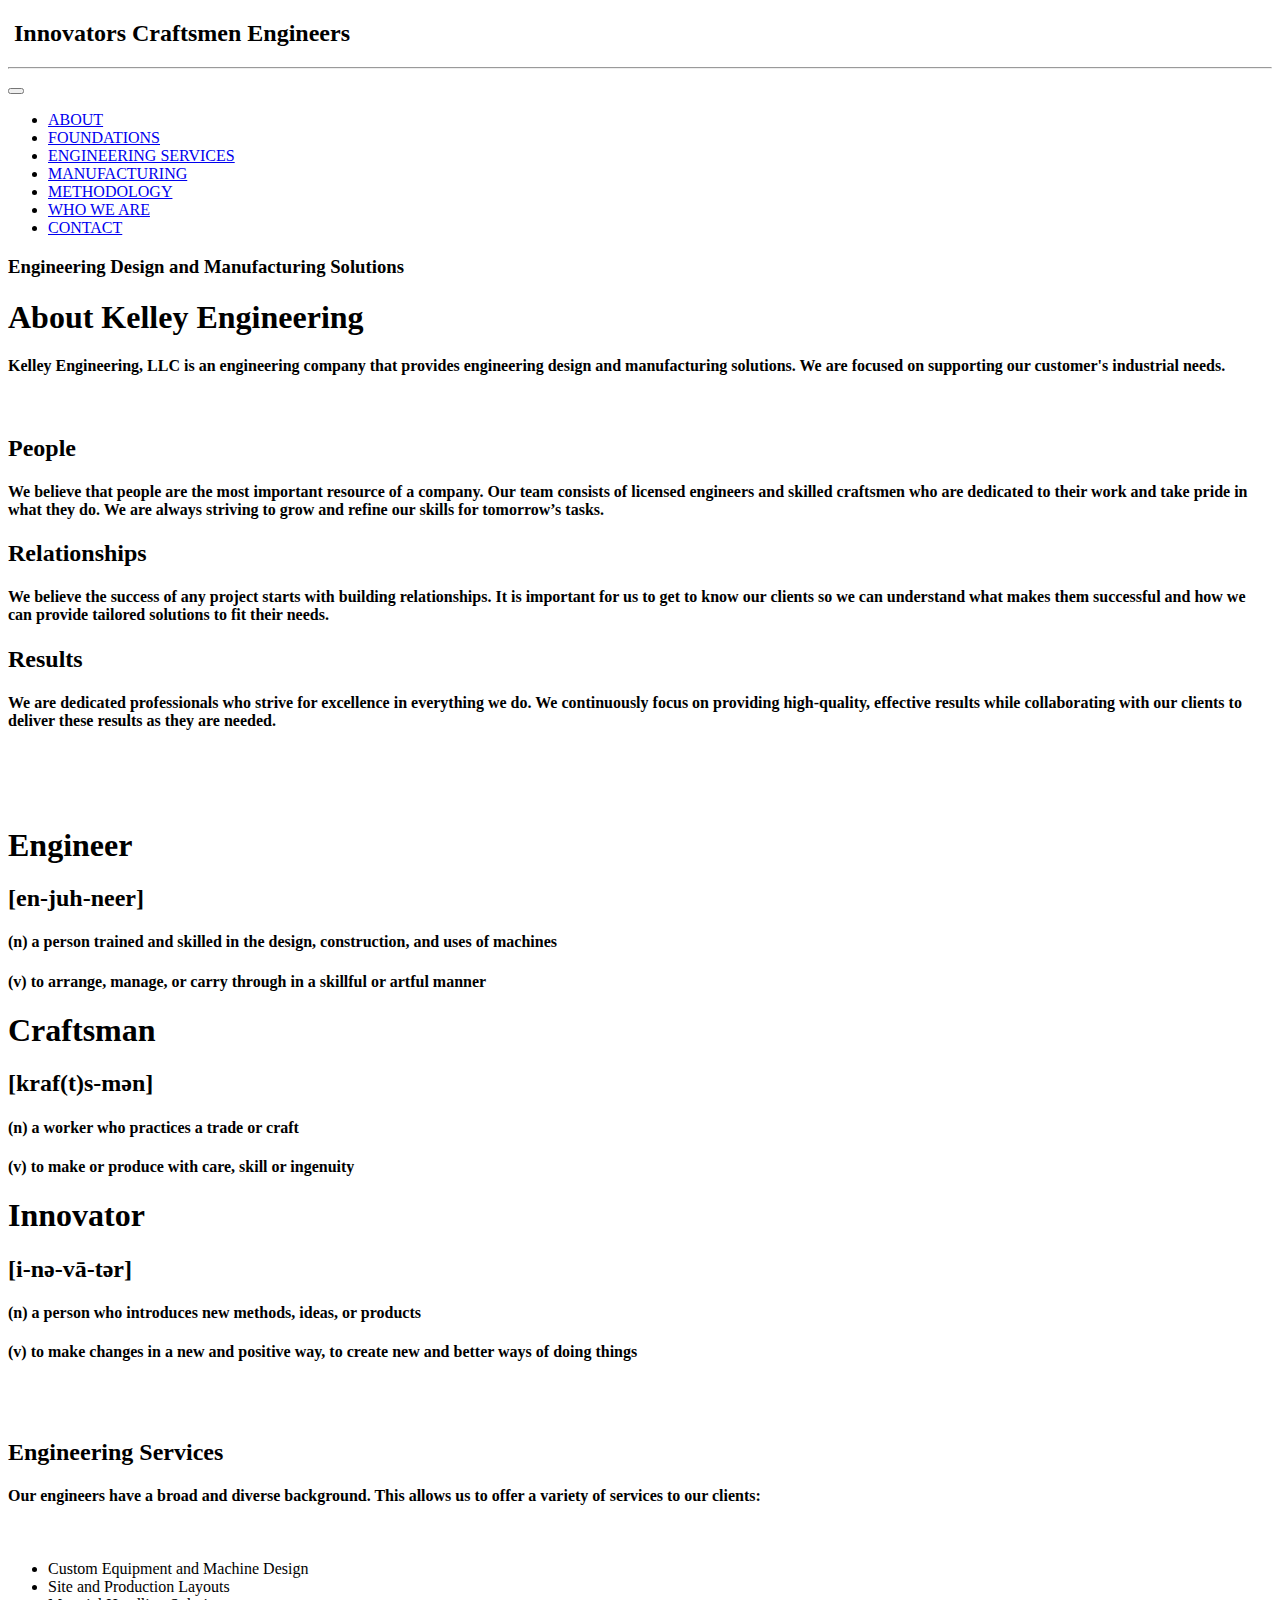
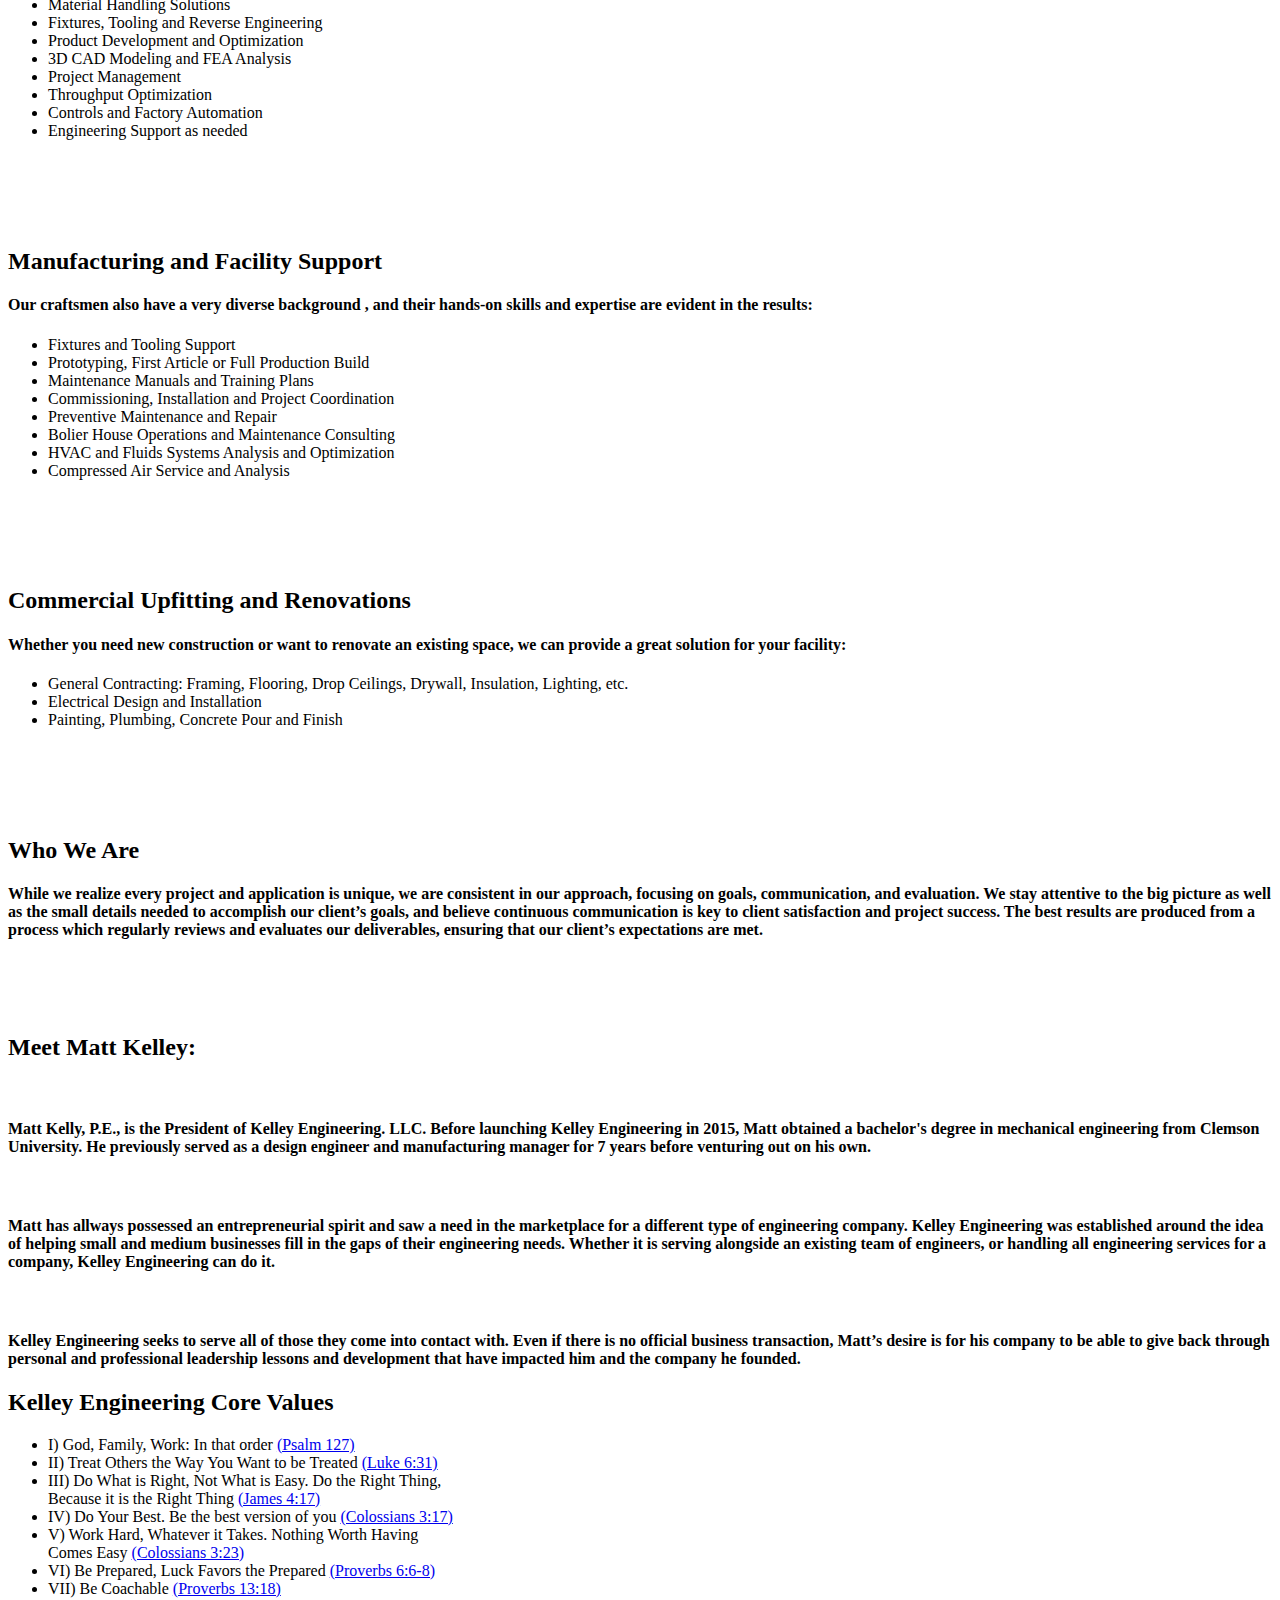
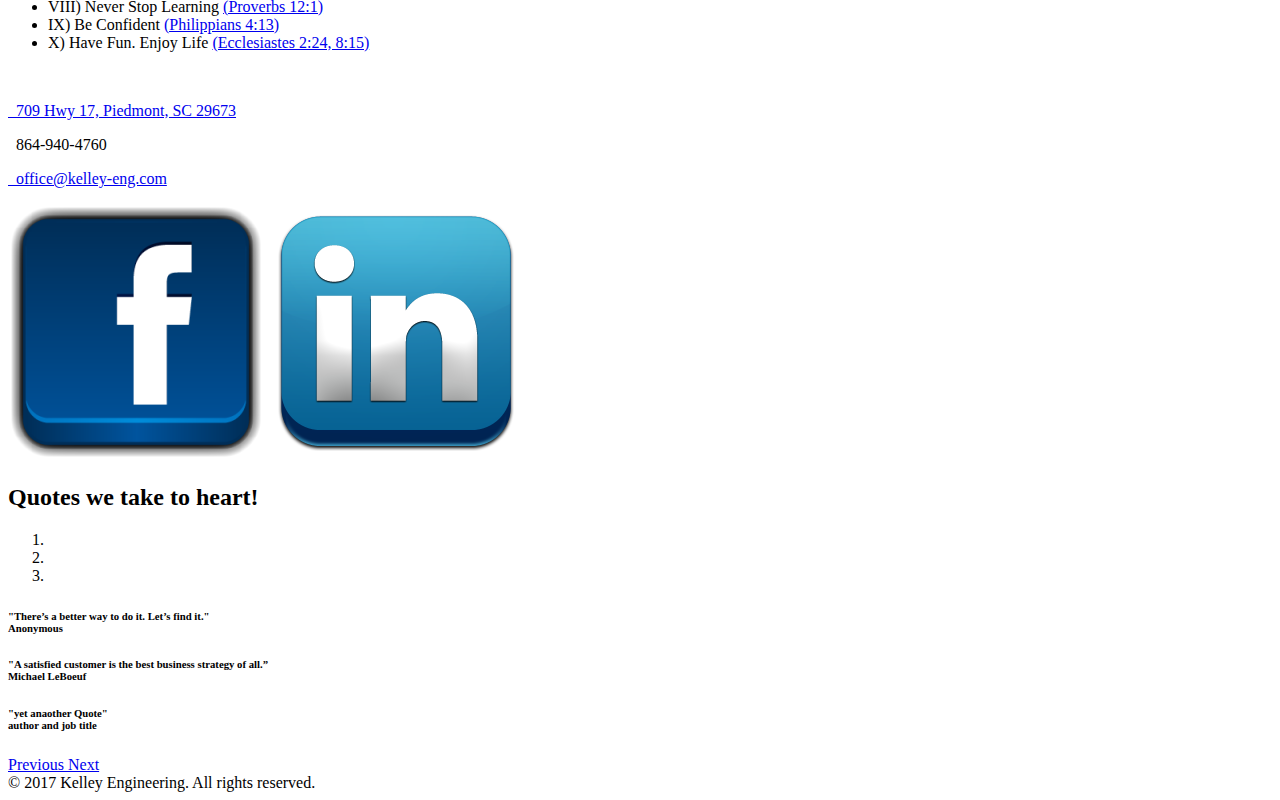
==== commit 4890e6dc: "changed to core values" ====
--- a/app/index.html
+++ b/app/index.html
@@ -205,11 +205,7 @@
     <div id="engineering" class="container-fluid engineering">
         <br>
         <br>
-        <br>
-        <br>
-        <br>
-        <br>
-        <br>
+
 
         <div class="col-sm-8 col-centered">
             <div class="who">
@@ -231,11 +227,7 @@
             </ul>
             <br>
             <br>
-            <br>
-            <br>
-            <br>
-            <br>
-            <br>
+
         </div>
         <!-- col-sm-7 col-centered -->
     </div>
@@ -245,11 +237,7 @@
     <div id="manufacturing" class="container-fluid manufacturing">
         <br>
         <br>
-        <br>
-        <br>
-        <br>
-        <br>
-        <br>
+
 
         <div class="col-sm-8 col-centered">
             <h2><span>Manufacturing and Facility Support</span></h2>
@@ -266,11 +254,7 @@
             </ul>
             <br>
             <br>
-            <br>
-            <br>
-            <br>
-            <br>
-            <br>
+
         </div>
 
 
@@ -284,11 +268,7 @@
     <div id="methodology" class="container-fluid methodology">
         <br>
         <br>
-        <br>
-        <br>
-        <br>
-        <br>
-        <br>
+
 
         <div class="col-sm-8 col-centered">
           <div class="col-sm-8 col-centered">
@@ -302,11 +282,8 @@
               </ul>
               <br>
               <br>
-              <br>
-              <br>
-              <br>
-              <br>
-              <br>
+
+
           </div>
 
 
@@ -331,11 +308,7 @@
     <div id="matt" class="container-fluid meet">
         <br>
         <br>
-        <br>
-        <br>
-        <br>
-        <br>
-        <br>
+
 
         <div class="col-sm-12 col-centered">
 
@@ -375,19 +348,19 @@
     <div class="jumbotron container stone">
       <div class="row">
         <div class="col-md-12">
-          <h2 class="kelley-commandments">The Kelley Commandments</h2>
+          <h2 class="kelley-commandments">Kelley Engineering Core Values</h2>
           <ul class="kelley-commandments2">
-            <li>I) God, Family, Work: In that order <a class"bible" href="https://www.biblegateway.com/passage/?search=Psalm+127&version=KJV" target="_blank">(Psalm 127)</a></li>
-            <li>II) Treat Others the Way You Want to be Treated <a href="https://www.biblegateway.com/passage/?search=luke+6%3A31&version=KJV" target="_blank">(Luke 6:31)</a></li>
-            <li>III) Do What is Right, Not What is Easy. Do the Right Thing,<br>Because it is the Right Thing <a href="https://www.biblegateway.com/passage/?search=James+4%3A17&version=KJV" target="_blank">(James 4:17)</a></li>
-            <li>IV) Do Your Best. Be the best version of you <a href="https://www.biblegateway.com/passage/?search=Colossians+3%3A17&version=KJV" target="_blank">(Colossians 3:17)</a></li>
+            <li>I) God, Family, Work: In that order <a class="bible" href="https://www.biblegateway.com/passage/?search=Psalm+127&version=KJV" target="_blank">(Psalm 127)</a></li>
+            <li>II) Treat Others the Way You Want to be Treated <a class="bible" href="https://www.biblegateway.com/passage/?search=luke+6%3A31&version=KJV" target="_blank">(Luke 6:31)</a></li>
+            <li>III) Do What is Right, Not What is Easy. Do the Right Thing,<br>Because it is the Right Thing <a class="bible" href="https://www.biblegateway.com/passage/?search=James+4%3A17&version=KJV" target="_blank">(James 4:17)</a></li>
+            <li>IV) Do Your Best. Be the best version of you <a class="bible" href="https://www.biblegateway.com/passage/?search=Colossians+3%3A17&version=KJV" target="_blank">(Colossians 3:17)</a></li>
             <li>V) Work Hard, Whatever it Takes. Nothing Worth Having<br>
-               Comes Easy <a href="https://www.biblegateway.com/passage/?search=Colossians+3%3A23&version=KJV" target="_blank">(Colossians 3:23)</a></li>
-            <li>VI) Be Prepared, Luck Favors the Prepared <a href="https://www.biblegateway.com/passage/?search=Proverbs+6%3A6-8&version=KJV" target="_blank">(Proverbs 6:6-8)</a></li>
-            <li>VII) Be Coachable <a href="https://www.biblegateway.com/passage/?search=Proverbs+13%3A18&version=KJV" target="_blank">(Proverbs 13:18)</a></li>
-            <li>VIII) Never Stop Learning <a href="https://www.biblegateway.com/passage/?search=Proverbs+12%3A1&version=KJV" target="_blank">(Proverbs 12:1)</a></li>
-            <li>IX) Be Confident <a href="https://www.biblegateway.com/passage/?search=Philippians+4%3A13&version=KJV" target="_blank">(Philippians 4:13)</a></li>
-            <li>X) Have Fun. Enjoy Life <a href="https://www.biblegateway.com/passage/?search=Ecclesiastes+2%3A24%2C+8%3A15&version=KJV" target="_blank">(Ecclesiastes 2:24, 8:15)</a></li>
+               Comes Easy <a class="bible" href="https://www.biblegateway.com/passage/?search=Colossians+3%3A23&version=KJV" target="_blank">(Colossians 3:23)</a></li>
+            <li>VI) Be Prepared, Luck Favors the Prepared <a class="bible" href="https://www.biblegateway.com/passage/?search=Proverbs+6%3A6-8&version=KJV" target="_blank">(Proverbs 6:6-8)</a></li>
+            <li>VII) Be Coachable <a class="bible" href="https://www.biblegateway.com/passage/?search=Proverbs+13%3A18&version=KJV" target="_blank">(Proverbs 13:18)</a></li>
+            <li>VIII) Never Stop Learning <a class="bible" href="https://www.biblegateway.com/passage/?search=Proverbs+12%3A1&version=KJV" target="_blank">(Proverbs 12:1)</a></li>
+            <li>IX) Be Confident <a class="bible" href="https://www.biblegateway.com/passage/?search=Philippians+4%3A13&version=KJV" target="_blank">(Philippians 4:13)</a></li>
+            <li>X) Have Fun. Enjoy Life <a class="bible" href="https://www.biblegateway.com/passage/?search=Ecclesiastes+2%3A24%2C+8%3A15&version=KJV" target="_blank">(Ecclesiastes 2:24, 8:15)</a></li>
 
 
 
@@ -519,7 +492,7 @@
     </div>
     <!-- end jumbotron -->
     <!-- Button trigger modal -->
-  
+
 
 
 
